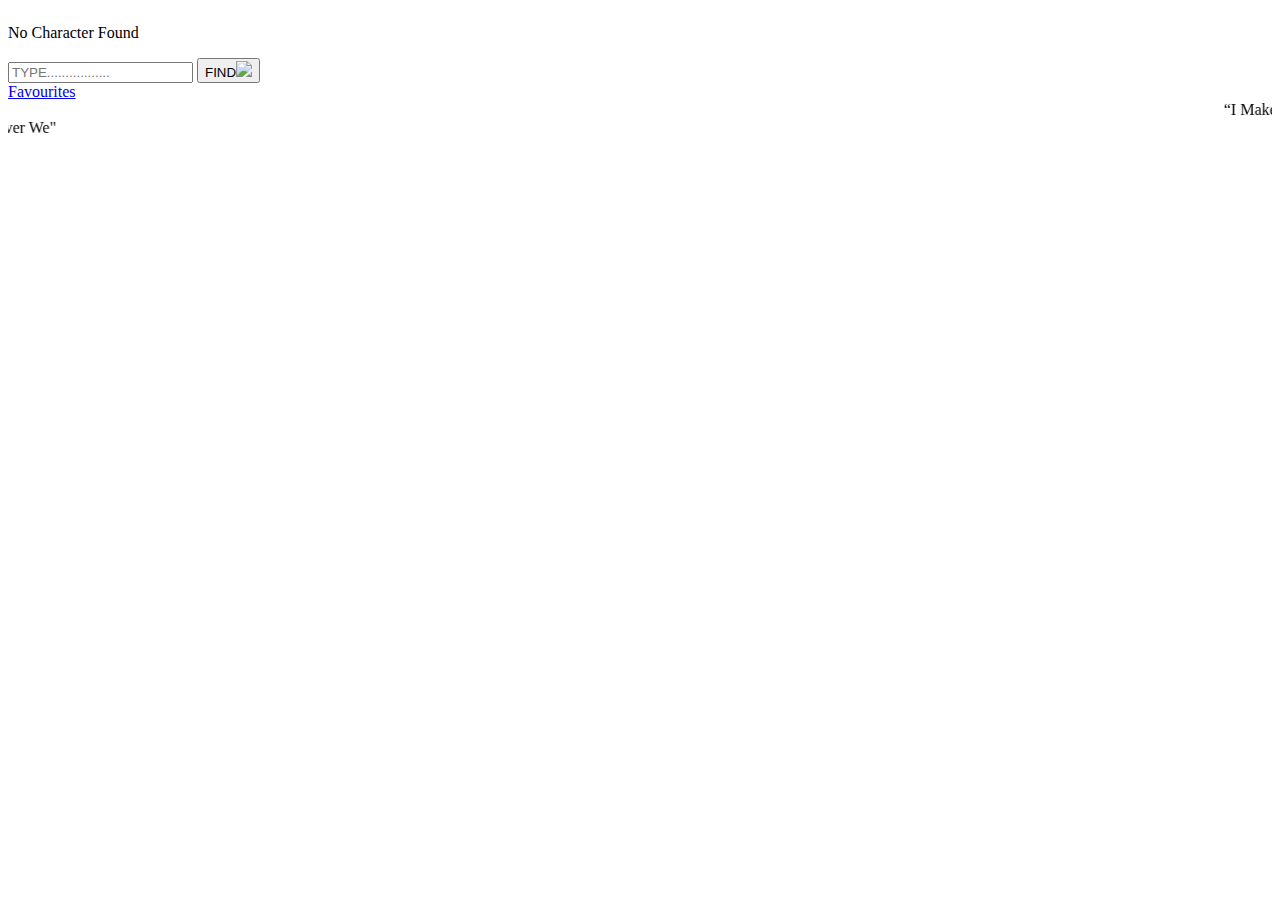
==== index.html @ 25cf8dcc "Add files via upload" ====
<html lang="en">
<head>
    <meta charset="UTF-8">
    <meta http-equiv="X-UA-Compatible" content="IE=edge">
    <meta name="viewport" content="width=device-width, initial-scale=1.0">
    <meta http-equiv="Content-Security-Policy" content="upgrade-insecure-requests" />
    <title>SuperHero Hunter</title>

    <link rel="icon" type="image/x-icon" href="F:/HUNTER/dl.png">
    
    <!-- Inserting Font-Awesome CDN -->
    <link rel="stylesheet" href="https://cdnjs.cloudflare.com/ajax/libs/font-awesome/6.3.0/css/all.min.css" integrity="sha512-SzlrxWUlpfuzQ+pcUCosxcglQRNAq/DZjVsC0lE40xsADsfeQoEypE+enwcOiGjk/bSuGGKHEyjSoQ1zVisanQ==" crossorigin="anonymous" referrerpolicy="no-referrer" />
  

    <link rel="stylesheet" href="index.css">
    <script defer src="index.js" ></script>
</head>

<body>

    <!-- Background  -->
    <div class="box">
       <img src="F:/HUNTER/bg.jpg" alt="">
    </div>

    <!-- Search List` -->
    <div class="searchList flex j-c a-s" id="search-list">
        <p class="notFound"id="notFound">No Character Found</p>
        <ul class="flex f-c j-s" id="ul">
            <!-- *********Search List Will Append here********* -->
        </ul>
    </div>

   
    <!-- SearchBar to search characters  -->
    <div class="searchbar">
        <input type="text" name="name" id="name" placeholder="TYPE.................">
        <button class="searchBtn" >FIND<img  src ="F:/HUNTER/s.png"></button>
    </div>

    <!-- Favourite Characters Link -->
    <div class="favBtn"><a href="fav.html">Favourites</a></div>

  
    <div class = "main">
    <marquee class="ma"  direction = "left" loop="" >
        <div class="g1">“I Make Grave Mistakes All the Time. Everything Seems to Work Out.”  “You Seek Love. It’s All Any of Us Want.” It's Not About How Much We Lost. It's About How Much We Have Left.”</div>
    </marquee>
    </div>
     <div class = "Q">
    <marquee class="m"  direction = "right" loop="" >
        <div class="g">”.It Stop You How s’That – Power Your Trust ,Yourself Trust“ ”.Wills Strongest the Require Choices Hardest The“ ".Them Above Live to Learn Only We .Mordo ,Demons Our Lose Never We"</div>
    </marquee>
    </div>

</body>  

</html>
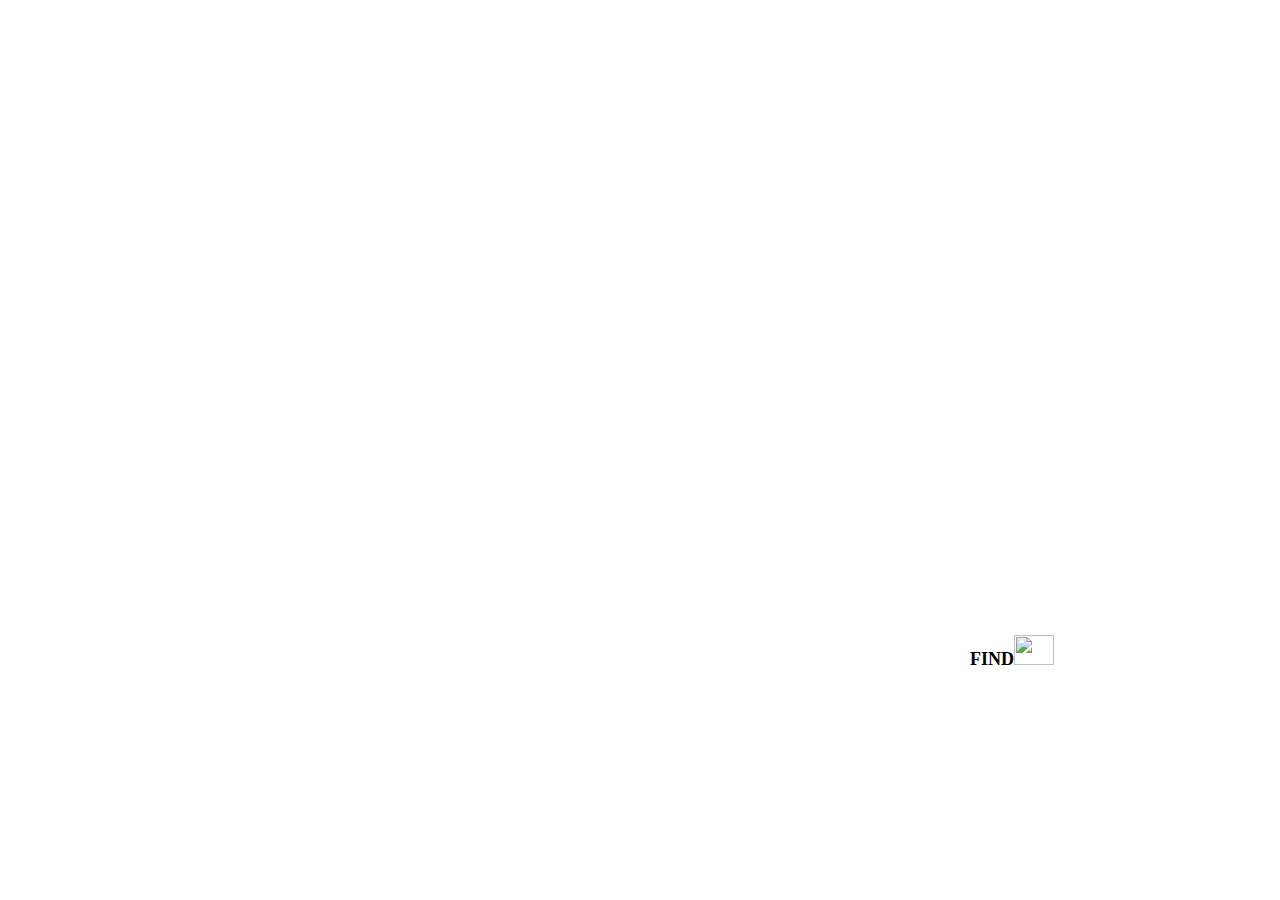
==== commit 0e9173c0: "Update index.html" ====
--- a/index.html
+++ b/index.html
@@ -6,7 +6,7 @@
     <meta http-equiv="Content-Security-Policy" content="upgrade-insecure-requests" />
     <title>SuperHero Hunter</title>
 
-    <link rel="icon" type="image/x-icon" href="F:/HUNTER/dl.png">
+    <link rel="icon" type="image/x-icon" href="dl.png">
     
     <!-- Inserting Font-Awesome CDN -->
     <link rel="stylesheet" href="https://cdnjs.cloudflare.com/ajax/libs/font-awesome/6.3.0/css/all.min.css" integrity="sha512-SzlrxWUlpfuzQ+pcUCosxcglQRNAq/DZjVsC0lE40xsADsfeQoEypE+enwcOiGjk/bSuGGKHEyjSoQ1zVisanQ==" crossorigin="anonymous" referrerpolicy="no-referrer" />
@@ -55,4 +55,4 @@
 
 </body>  
 
-</html>      +</html>      
--- a/index.css
+++ b/index.css
@@ -0,0 +1,352 @@
+*{
+    margin:0;
+    padding:0;
+    box-sizing:border-box;
+    font-family:'orbitron';
+    cursor: url("F:HUNTER/cru.png"), pointer;
+}
+
+
+/* Utility Classes */
+.flex{
+    display:flex;
+}
+.f-c{
+    flex-direction:column;
+}
+.a-c{
+    align-items: center;
+}
+.a-s{
+    align-items:flex-start;
+}
+.j-s{
+    justify-content:flex-start;
+}
+.j-c{
+    justify-content: center;
+}
+.j-sb{
+    justify-content: space-between;
+}
+
+/* Defining variables for colors */
+:root{
+    --pure:#fff;
+    --dark:#000;
+    --list-background:rgba(255, 255, 255,.5);
+    --listHover:rgba(255, 255, 255,.7);
+    --theme:rgb(255,0,0);
+    --addBtn:rgb(73, 73, 73);
+    --addBtnHover:rgba(158, 158, 158, 0.7);
+}
+
+body{
+    min-height:100vh;
+    display:flex;
+    justify-content: center;
+    align-items:center;
+}
+
+/********* Background  *********/
+.box{
+    width:100%;
+    min-height:100vh;
+    position:relative;
+    overflow:hidden;
+}
+.box img{
+    position:absolute;
+    top:0;
+    left:0;
+    z-index:9;
+}
+
+.main {
+    text-align:center;
+    position:absolute;
+    top:20%;
+    left:10%;
+    z-index:12;
+    overflow:hidden;
+    width:800px;
+
+    }
+    .ma {
+        padding-top:30px;
+        padding-bottom:30px;
+    }
+    .g1 {
+        font-size:36px;
+        font-weight:bold;
+        color:white;
+        padding-bottom:10px;
+    }
+
+.Q {
+    text-align:center;
+    position:absolute;
+    top:40%;
+    left:10%;
+    z-index:12;
+    overflow:hidden;
+    width:800px;
+
+    }
+    .m{
+        padding-top:30px;
+        padding-bottom:30px;
+    }
+    .g {
+        font-size:36px;
+        font-weight:bold;
+        color:white;
+        padding-bottom:10px;
+      
+    }
+/****** SearchBar ********/
+.searchbar{
+    position:absolute;
+    top:70%;
+    right:15%;
+    z-index:12;
+    width:auto;
+    display:flex;
+    justify-content:right;
+    align-items:end;
+}
+.searchbar img{
+    width: 40px;
+    height: 30px;
+   
+}
+.searchbar input[type="text"]{
+    width:300px;
+    height:30px;
+    background:transparent;
+    border-top:0;
+    border-right:0;
+    border-left:0;
+    border-bottom:2px solid var(--pure);
+    outline:none;
+    color:var(--pure);
+    font-size:18px;
+    letter-spacing: 2px;
+    display:flex;
+    align-items:flex-end;
+}
+.searchbar input[type="text"]::placeholder{
+    font-size:20px;
+    color:var(--pure);
+    display:flex;
+    align-items: flex-end;
+    justify-content: right;
+}
+.searchBtn{
+    width:9.5rem;
+    height:40px;
+    background:var(--pure);
+    color:var(--dark);
+    font-size:18px;
+    font-weight:600;
+    border:2px solid var(--pure);
+    padding:.2rem;
+    cursor:pointer;
+    transition:all .2s ease-in-out;
+    display:inline-block;
+}
+.searchBtn:hover{
+    background:transparent;
+    color:var(--pure);
+}
+
+/****** Favourite Page Link *******/
+.favBtn{
+    position:absolute;
+    top:10%;
+    right:10%;
+    z-index:12;
+    overflow:hidden;
+}
+.favBtn a{
+    text-decoration: none;
+    color:var(--pure);
+    font-size:1.5rem;
+    letter-spacing: 1px;
+    position:relative;
+}
+.favBtn a::before{
+    content:'';
+    position:absolute;
+    width:100%;
+    height:2px;
+    background: var(--theme);
+    bottom:0;
+    left:-100%;
+    z-index:13;
+    transition:all .2s ease-in-out;
+}
+.favBtn a:hover::before{
+    left:200;
+}
+
+
+
+/******** Search List ***********/
+.searchList{
+    width:600px;
+    max-height:20rem;
+    position:absolute;
+    z-index:14;
+    background:var(--list-background);
+    border-radius:.2rem;
+    padding:.5rem;
+    overflow:hidden;
+    overflow-y:scroll;
+    display:none;
+}
+
+.searchList ul{
+    width:100%;
+    height:auto;
+    overflow-y:scroll;
+}
+.searchList::-webkit-scrollbar{
+    width:2px;
+}
+.searchList:-webkit-scrollbar-track {
+    background: var(--list-background);
+  }
+.searchList::-webkit-scrollbar-thumb {  
+    background: var(--pure);
+}
+.searchList::-webkit-scrollbar-thumb:hover {
+    background: var(--dark);
+}
+.searchList ul::-webkit-scrollbar{
+    display:none;
+}
+
+.searchList li{
+    width:60%;
+    height:3rem;
+    list-style:none;
+    font-size:1.2rem;
+    font-weight:500;
+    padding: 0 1rem;
+    margin:.2rem 0;
+    border-radius: .2rem;
+    transition:all .22s ease-in-out;
+}
+.searchList li:hover{
+    height:9rem;
+    background:var(--listHover) ;
+}
+
+.searchList li .addFav{
+    background:transparent;
+    border:none;
+    outline:none;
+    cursor:pointer;
+    padding:.5rem;
+    border-radius:.2rem;
+    transition:all .2s ease-in-out;
+}
+.searchList li .addFav .addFavi{
+    font-size:1.2rem;
+    color:var(--addBtn);
+}
+.searchList li .addFav:hover{
+    background:var(--addBtnHover);
+}
+.searchList li .addFav:hover .addFavi{
+    color:var(--dark);
+}
+
+.searchList .left{
+    cursor:pointer;
+}
+.searchList .left .charName{
+    max-width:80%;
+    margin-left:1rem;
+    transition:all .2s ease-in-out;
+}
+.searchList .left img{
+    width:40px;
+    height:40px;
+    border-radius:.2rem;
+    transition:all .2s ease-in-out;
+}
+.searchList li:hover .left img{
+    width:70px;
+    height:70px;
+}
+.searchList li:hover .charName{
+    font-size:1.5rem;
+}
+.searchList li:hover .addFav{
+    padding:.5rem;
+}
+
+/******** If no item in Search List ********/
+.notFound{
+    position:absolute;
+    top:50%;
+    left:50%;
+    transform:translate(-50%,-50%);
+    font-weight:600;
+    font-size:1.2rem;
+    display:none;
+
+}
+
+
+
+/* Media Query for width less than 710px */
+@media screen and (max-width: 710px) {
+    .searchList{
+        width:95%;
+    }
+    .searchList li{
+        font-size:.9rem;
+    }
+    .searchList li:hover .charName{
+        font-size:1.1rem;
+    }
+    .favBtn a{
+        font-size:1.2rem;
+    }
+    .showHideList{
+        font-size:1.2rem;
+    }
+    .searchbar input[type="text"]{
+        width:230px;
+        color:var(--pure);
+        font-size:.9rem;
+        letter-spacing: 1px;
+    }
+    .searchbar input[type="text"]::placeholder{
+        font-size:1rem;
+    }
+    .searchBtn{
+        width:6rem;
+        font-size:1rem;
+    }
+}
+
+
+/* Media Query for width less than 510px */
+@media screen and (max-width: 510px) {
+    .searchList li{
+        font-size:.8rem;
+    }
+    .searchList li:hover .charName{
+        font-size:1rem;
+    }
+    .favBtn a{
+        font-size:1rem;
+    }
+    .showHideList{
+        font-size:1rem;
+    }
+}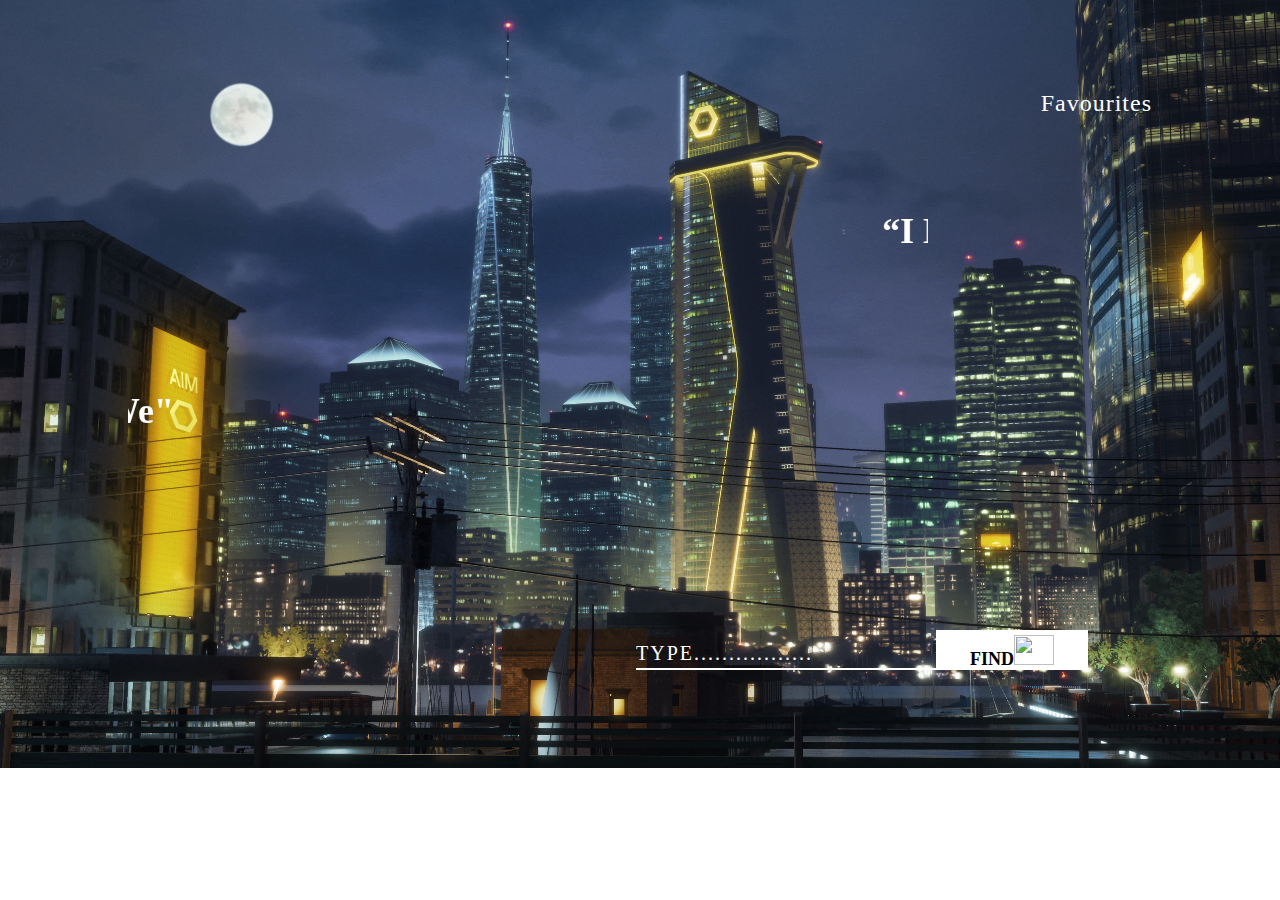
==== commit 7124d49f: "Update index.html" ====
--- a/index.html
+++ b/index.html
@@ -20,7 +20,7 @@
 
     <!-- Background  -->
     <div class="box">
-       <img src="F:/HUNTER/bg.jpg" alt="">
+       <img src="bg.jpg" alt="">
     </div>
 
     <!-- Search List` -->
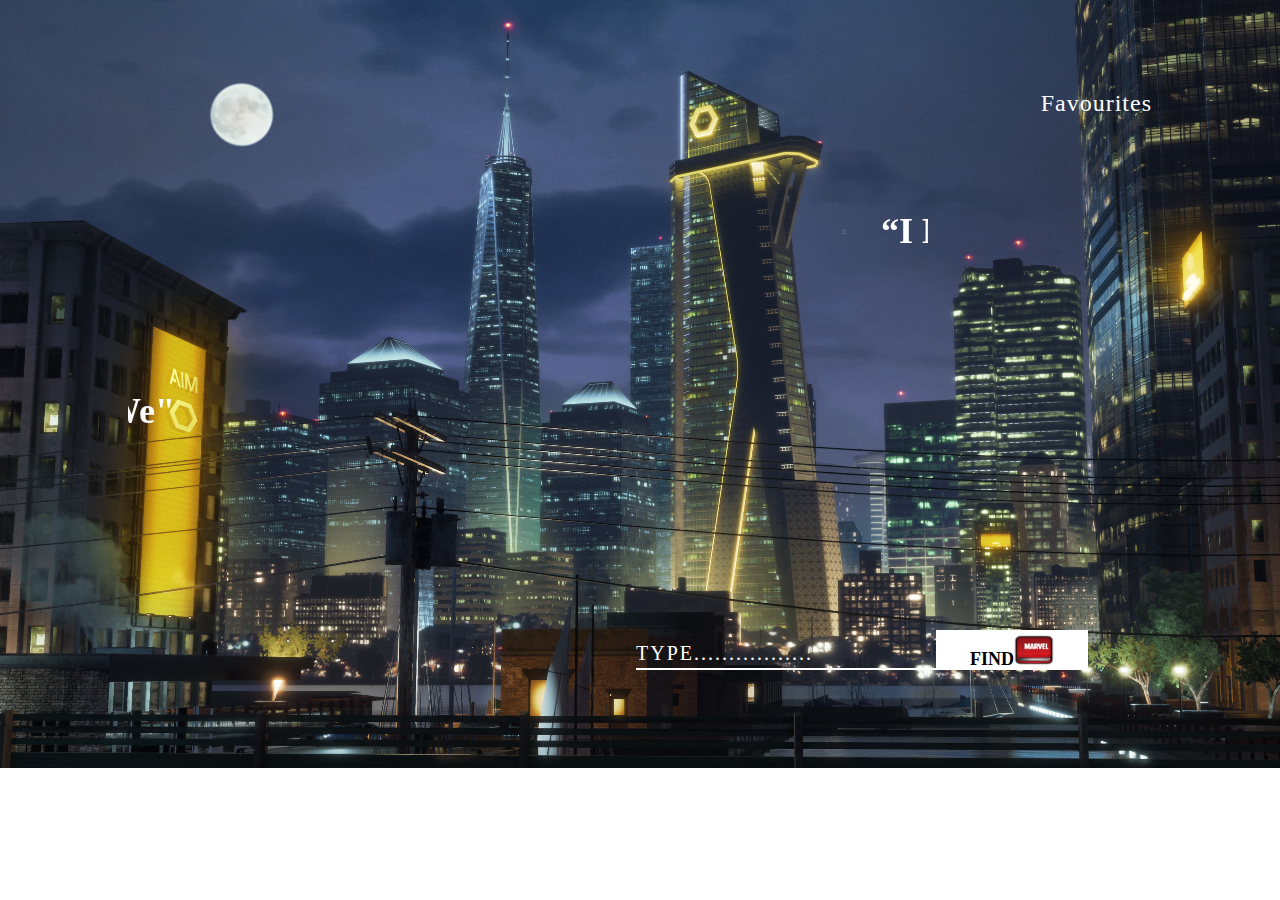
==== commit e48ce1f3: "Update index.html" ====
--- a/index.html
+++ b/index.html
@@ -35,7 +35,7 @@
     <!-- SearchBar to search characters  -->
     <div class="searchbar">
         <input type="text" name="name" id="name" placeholder="TYPE.................">
-        <button class="searchBtn" >FIND<img  src ="F:/HUNTER/s.png"></button>
+        <button class="searchBtn" >FIND<img  src ="s.png"></button>
     </div>
 
     <!-- Favourite Characters Link -->
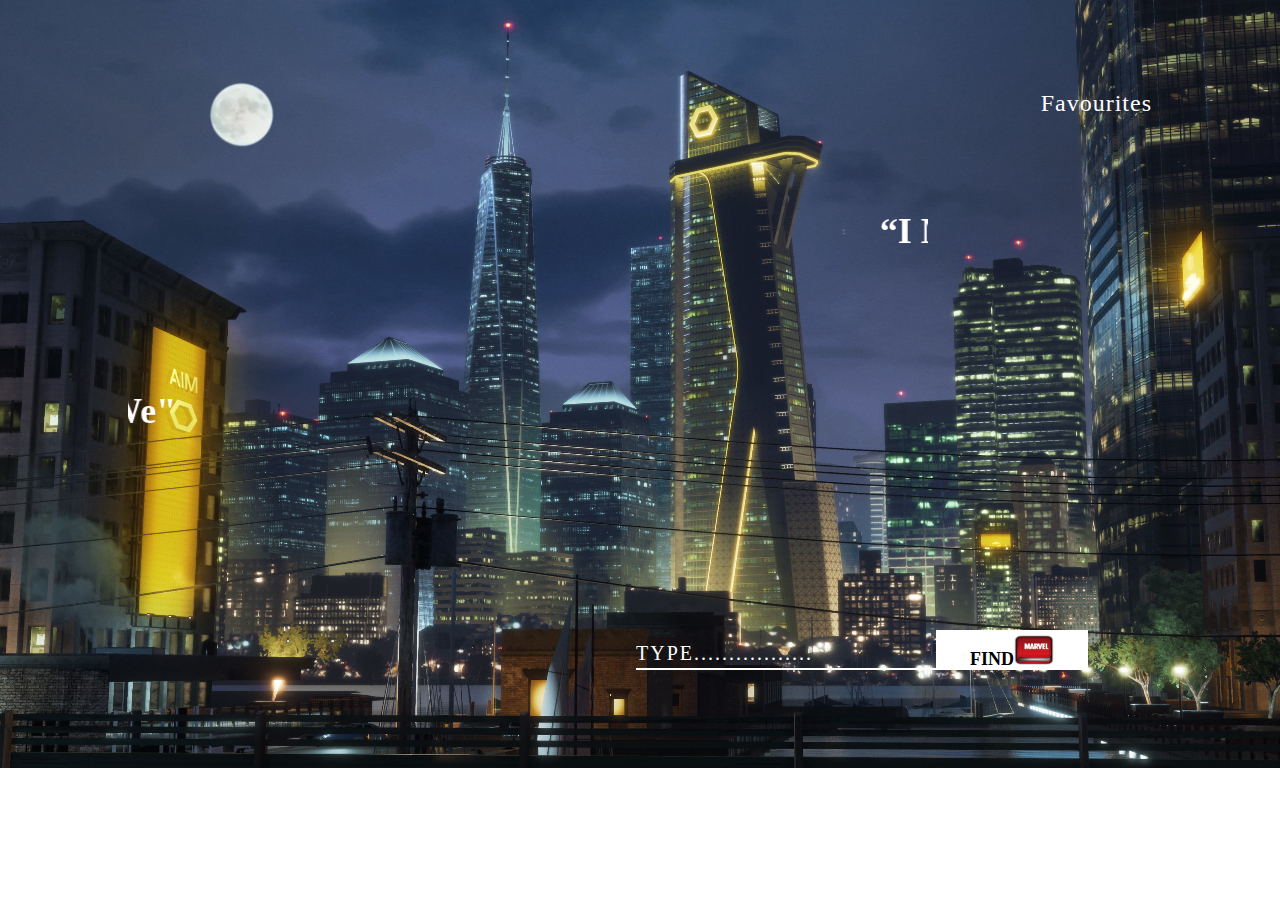
==== commit b6347d13: "Update index.html" ====
--- a/index.html
+++ b/index.html
@@ -20,7 +20,7 @@
 
     <!-- Background  -->
     <div class="box">
-       <img src="bg.jpg" alt="">
+       <img src="bg.jpg">
     </div>
 
     <!-- Search List` -->
